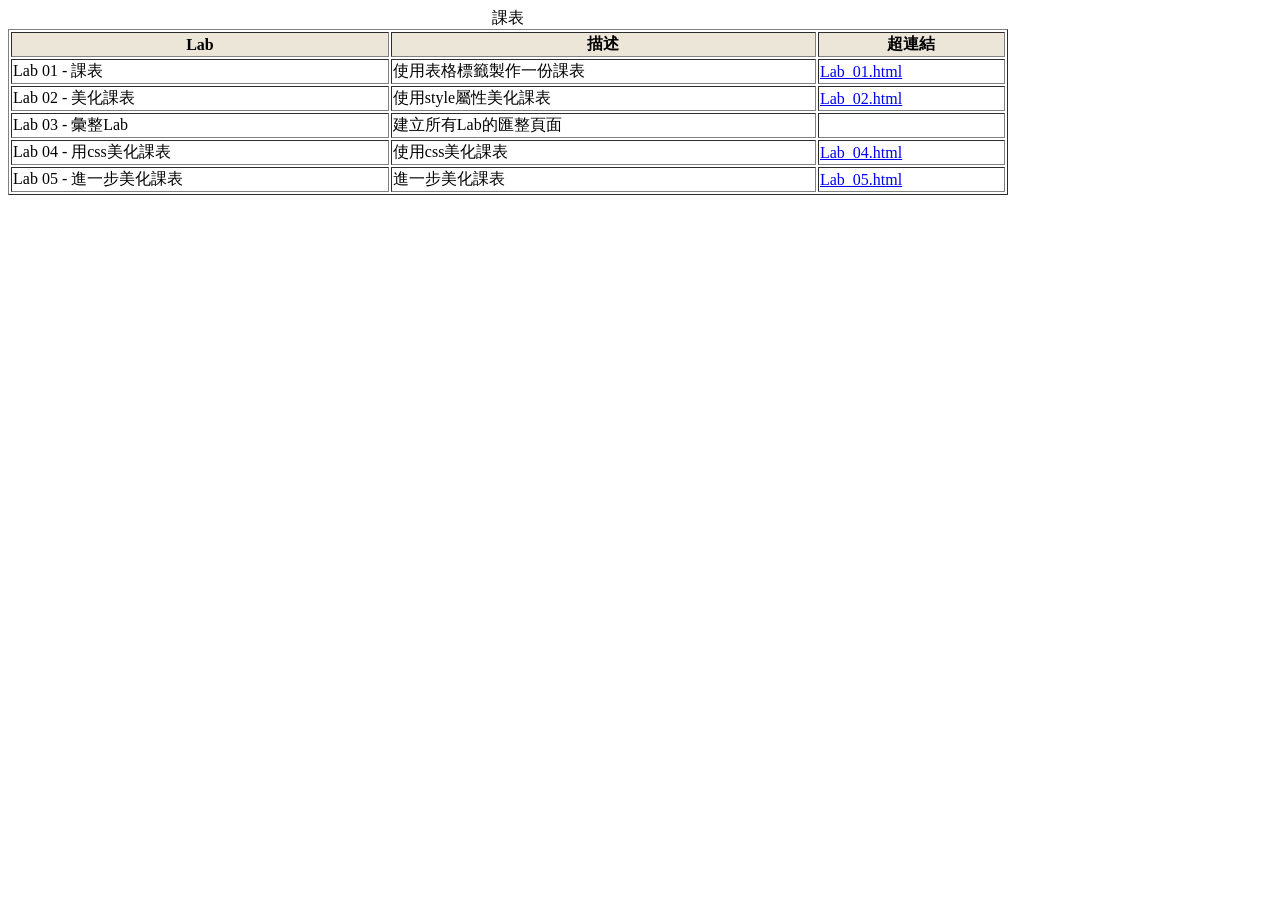
==== Lab/index.html @ 09069dc6 "k" ====
<!DOCTYPE html>
<html lang="en">
<head>
    <meta charset="UTF-8">
    <meta name="viewport" content="width=device-width, initial-scale=1.0">
    <title>Document</title>
</head>
<body>
    <table border="1" width="1000">
        <caption>課表</caption>
         <thead>
           <tr style="text-align: center;background-color: rgba(226, 217, 197, 0.651)">
             <th>Lab</th>
             <th>描述</th>
             <th>超連結</th>
           </tr>
         </thead>
         <tbody>
           <tr>
             <td>Lab 01 - 課表</td>
             <td>使用表格標籤製作一份課表</td>
             <td><a href="file:///D:/Repo/k_web/Lab/Lab_01.html">Lab_01.html</a></td>
           </tr>
           <tr>
             <td>Lab 02 - 美化課表</td>
             <td>使用style屬性美化課表</td>
             <td><a href="file:///D:/Repo/k_web/Lab/Lab_02.html">Lab_02.html</a></td>
           </tr>
           <tr>
            <td>Lab 03 - 彙整Lab</td>
            <td>建立所有Lab的匯整頁面</td>
            <td></td>
          </tr>
          <tr>
            <td>Lab 04 - 用css美化課表</td>
            <td>使用css美化課表</td>
            <td><a href="file:///D:/Repo/k_web/Lab/Lab_04.html">Lab_04.html</a></td>
          </tr>
          <tr>
            <td>Lab 05 - 進一步美化課表</td>
            <td>進一步美化課表</td>
            <td><a href="file:///D:/Repo/k_web/Lab/Lab_05.html">Lab_05.html</a></td>
          </tr></table>
</body>
</html>
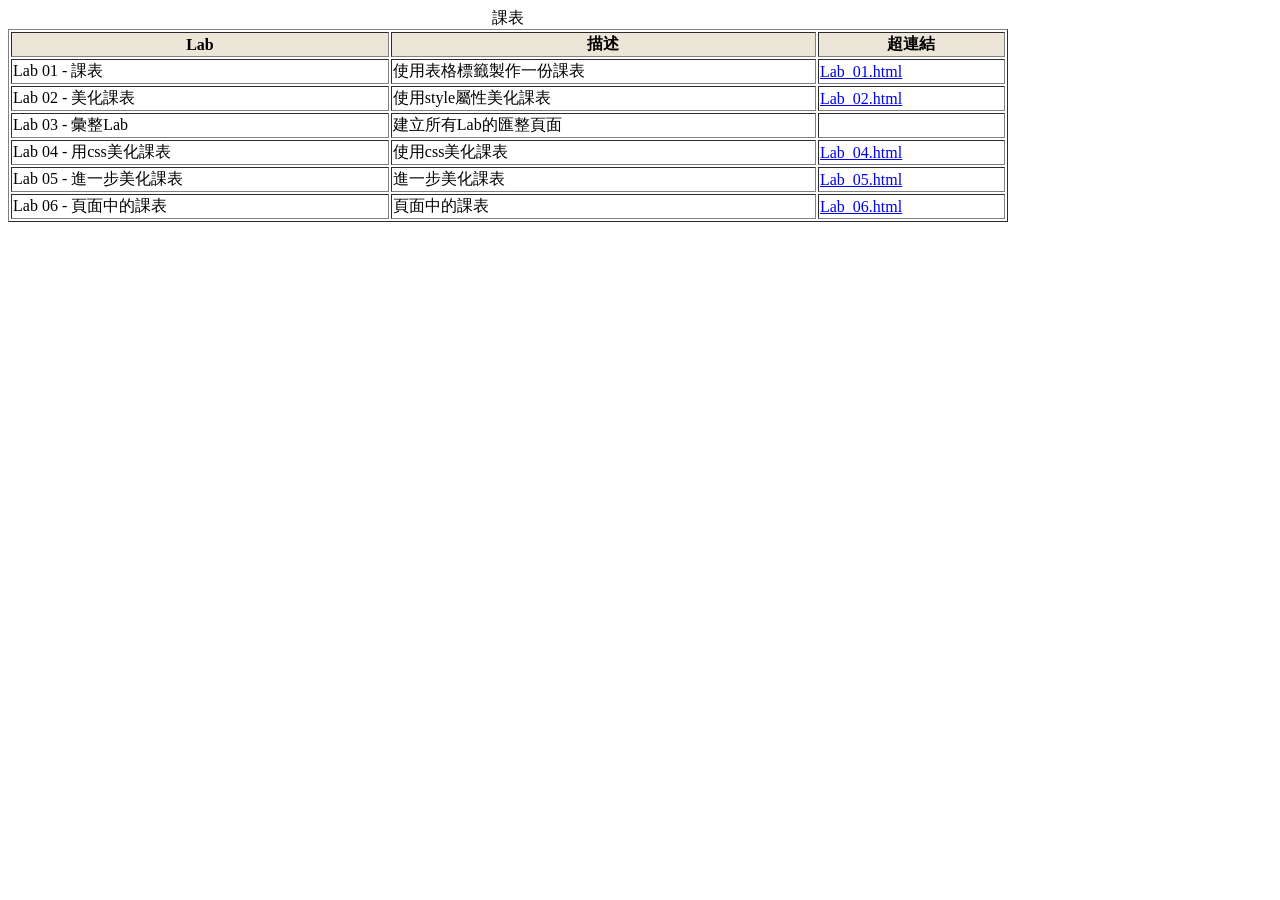
==== commit fc80a07b: "0825" ====
--- a/Lab/index.html
+++ b/Lab/index.html
@@ -40,6 +40,11 @@
             <td>Lab 05 - 進一步美化課表</td>
             <td>進一步美化課表</td>
             <td><a href="file:///D:/Repo/k_web/Lab/Lab_05.html">Lab_05.html</a></td>
+          </tr>
+          <tr>
+            <td>Lab 06 - 頁面中的課表</td>
+            <td>頁面中的課表</td>
+            <td><a href="file:///D:/Repo/k_web/Lab/Lab_06.html">Lab_06.html</a></td>
           </tr></table>
 </body>
 </html>
